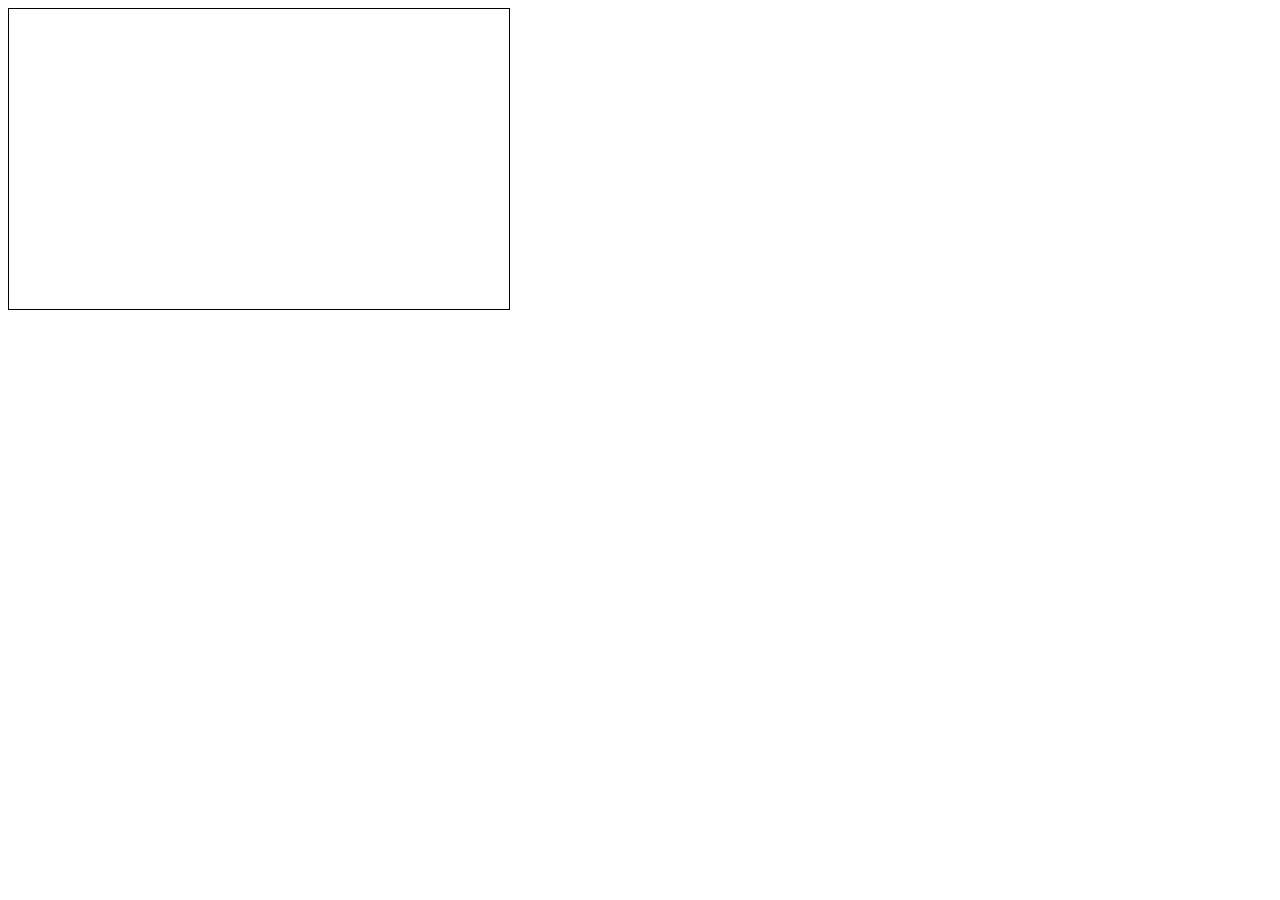
==== index.html @ 5d656cc2 "Create index.html" ====
<!DOCTYPE html>
<html lang="en">
    <head>
        <title></title>
        <meta charset="UTF-8">
        <meta name="viewport" content="width=device-width, initial-scale=1">
        <link href="css/style.css" rel="stylesheet">
        

        <canvas id="myCanvas" width=500px height=300px style="border:1px solid #000000;"></canvas>
        <script>

            const canvas = document.getElementById('myCanvas');
            const context = canvas.getContext('2d');
            const colors = new Array("blue", "green", "black", "pink", "red", "yellow");
            const blobs = new Array();

            // let x = 50;
            // let y = 50;

            // let xChange = 1;
            // let yChange = 1;

            class Blob{
              constructor(color, size){
                this.color = color;
                this.size = size;
                this.x = Math.random() * canvas.width;
                this.y = Math.random() * canvas.height;
                this.xChange = Math.random();
                this.yChange = Math.random();
              }

              move(){
                if(this.x >= canvas.width-this.size || this.x <= this.size){
                  this.xChange *= -1;
                }
                if(this.y >= canvas.height - this.size || this.y <= this.size){
                  this.yChange *= -1;
                }
                this.x += this.xChange;
                this.y += this.yChange; 
              }

              draw(){
                context.beginPath();
                context.arc(this.x, this.y, this.size, 0,2*Math.PI);
                context.fillStyle = this.color;
                context.fill();
                context.stroke();
              }
            }
            
            for(let i = 0; i<5; i++){
              let randCol = colours[Math.floor(Math.random()* colors.length)]
              blobs.push(new Blob(randCol, 20))
            }
            // const blob1 = new Blob("green", 20);

            blobs.forEach(obj){
              obj.move()
              obj.draw()
            }
            
        </script>
    </head>
    <body>
    
    </body>
</html>
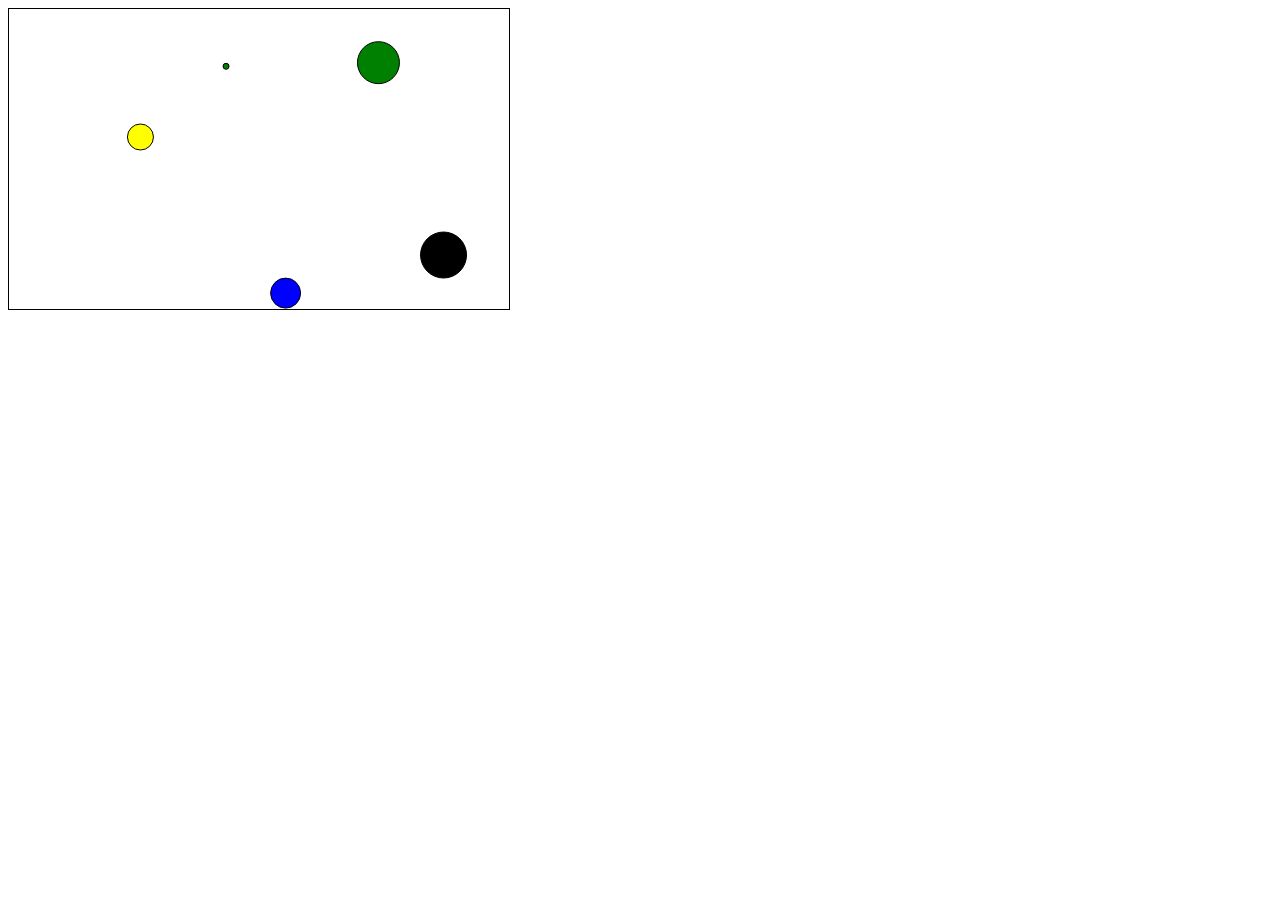
==== commit 75457654: "Finished the JS mini projects learning the basics" ====
--- a/index.html
+++ b/index.html
@@ -14,12 +14,6 @@
             const context = canvas.getContext('2d');
             const colors = new Array("blue", "green", "black", "pink", "red", "yellow");
             const blobs = new Array();
-
-            // let x = 50;
-            // let y = 50;
-
-            // let xChange = 1;
-            // let yChange = 1;
 
             class Blob{
               constructor(color, size){
@@ -51,16 +45,21 @@
               }
             }
             
-            for(let i = 0; i<5; i++){
-              let randCol = colours[Math.floor(Math.random()* colors.length)]
-              blobs.push(new Blob(randCol, 20))
+            for(let i=0; i<5; i++){
+              let randCol = colors[Math.floor(Math.random()* colors.length)]
+              let randSize = Math.floor(Math.random() * 30)
+              blobs.push(new Blob(randCol, randSize))
             }
             // const blob1 = new Blob("green", 20);
+            function drawBlobs(){
+              context.clearRect(0, 0, canvas.width, canvas.height)
+              blobs.forEach(function(obj){
+                obj.draw();
+                obj.move();
+              })
+            }
 
-            blobs.forEach(obj){
-              obj.move()
-              obj.draw()
-            }
+            setInterval(drawBlobs, 10)
             
         </script>
     </head>
